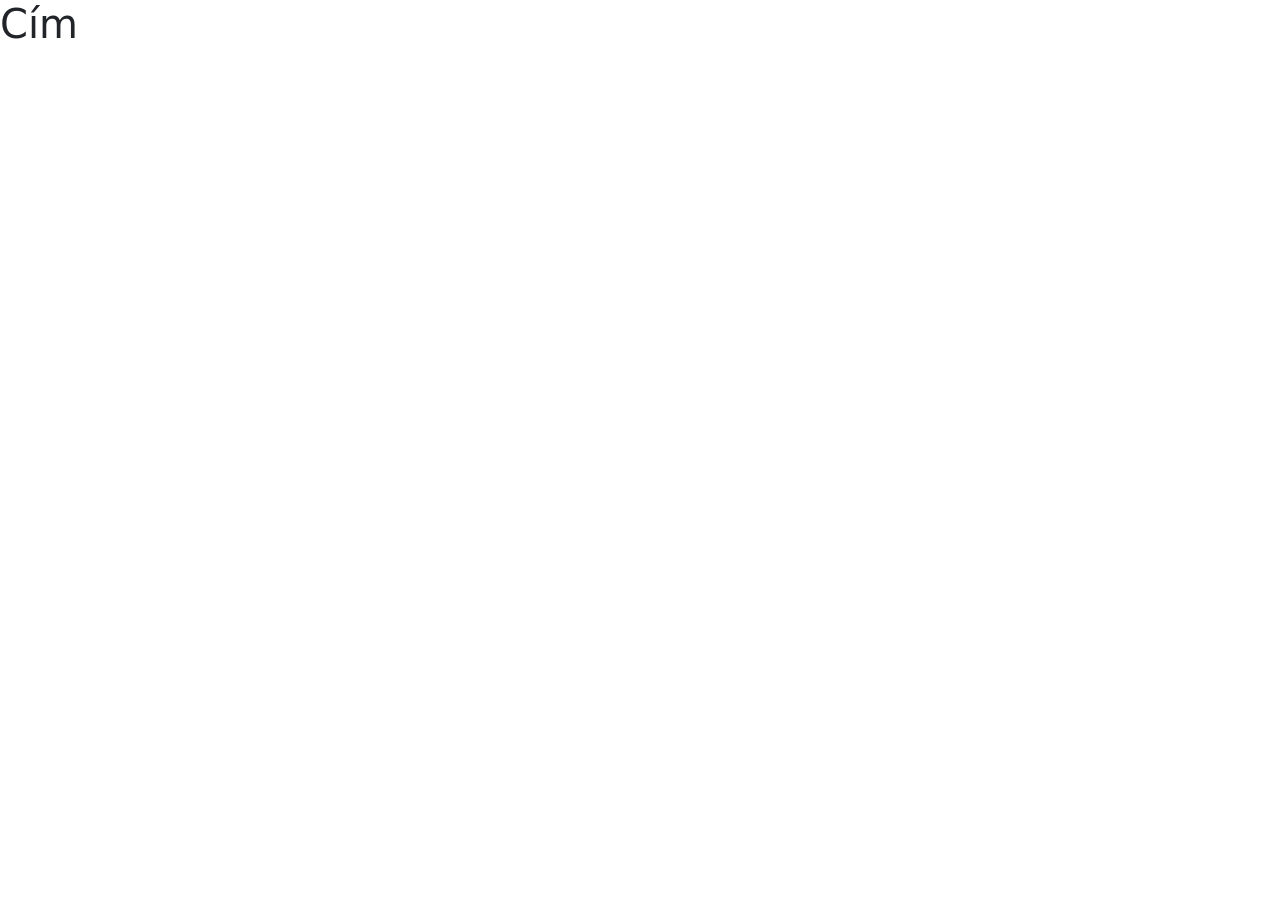
==== index.html @ 548ceb47 "Alap fájlok" ====
<!DOCTYPE html>
<html lang="en">
<head>
    <meta charset="UTF-8">
    <meta name="viewport" content="width=device-width, initial-scale=1.0">
    <title>Document</title>
    <link href="https://cdn.jsdelivr.net/npm/bootstrap@5.3.8/dist/css/bootstrap.min.css" rel="stylesheet">
    <link rel="stylesheet" href="stilus.css">
</head>
<body>
    <h1>Cím</h1>
    <script src="https://cdn.jsdelivr.net/npm/bootstrap@5.3.8/dist/js/bootstrap.bundle.min.js"></script>
    <script src="js/index.js"></script>
</body>
</html>
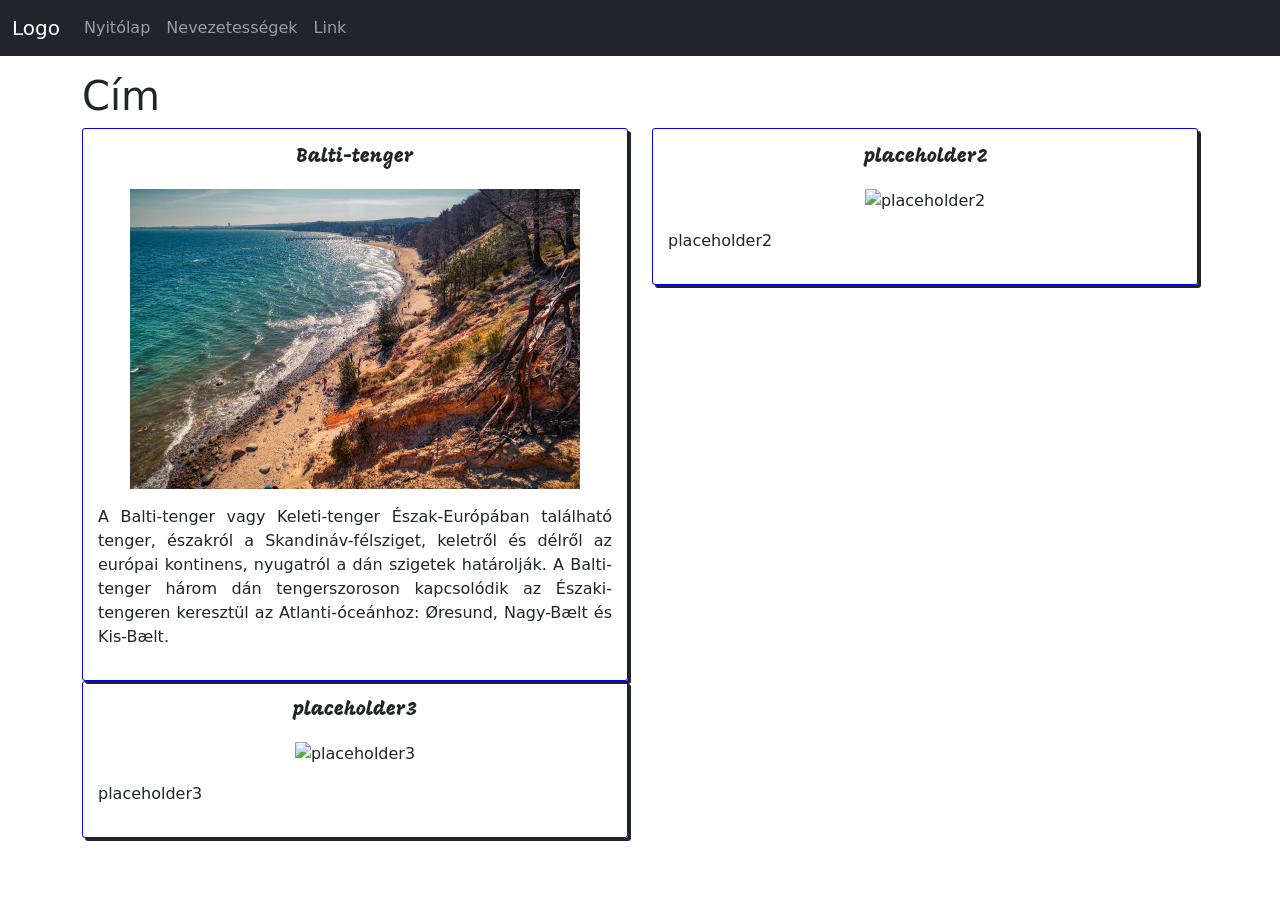
==== commit 7e19f029: "Struktúra kialakítva az index.html-en" ====
--- a/index.html
+++ b/index.html
@@ -5,11 +5,29 @@
     <meta name="viewport" content="width=device-width, initial-scale=1.0">
     <title>Document</title>
     <link href="https://cdn.jsdelivr.net/npm/bootstrap@5.3.8/dist/css/bootstrap.min.css" rel="stylesheet">
+
+    <!--Mogra font-->
+    <link rel="preconnect" href="https://fonts.googleapis.com">
+    <link rel="preconnect" href="https://fonts.gstatic.com" crossorigin>
+    <link href="https://fonts.googleapis.com/css2?family=Mogra&display=swap" rel="stylesheet">
+    
     <link rel="stylesheet" href="stilus.css">
 </head>
 <body>
-    <h1>Cím</h1>
+    <div id="menu"></div>
+    <header></header>
+    <main class="container mt-3">
+        <h1>Cím</h1>
+        <section>
+            <div class="row" id="foDiv">
+
+            </div>
+        </section>
+    </main>
+    <footer></footer>
     <script src="https://cdn.jsdelivr.net/npm/bootstrap@5.3.8/dist/js/bootstrap.bundle.min.js"></script>
+    <script src="js/menu.js"></script>
+    <script src="js/adat1.js"></script>
     <script src="js/index.js"></script>
 </body>
 </html>
--- a/stilus.css
+++ b/stilus.css
@@ -0,0 +1,16 @@
+.cim{
+    font-size: 120%;
+    font-family: Mogra, system-ui;
+}
+.kep{
+    height: 300px;
+}
+.leiras{
+    text-align: justify;
+}
+.kartya{
+    border:1px,solid,blue;
+    box-shadow: 3px 3px;
+    border-radius: 3px;
+    padding: 15px;
+}
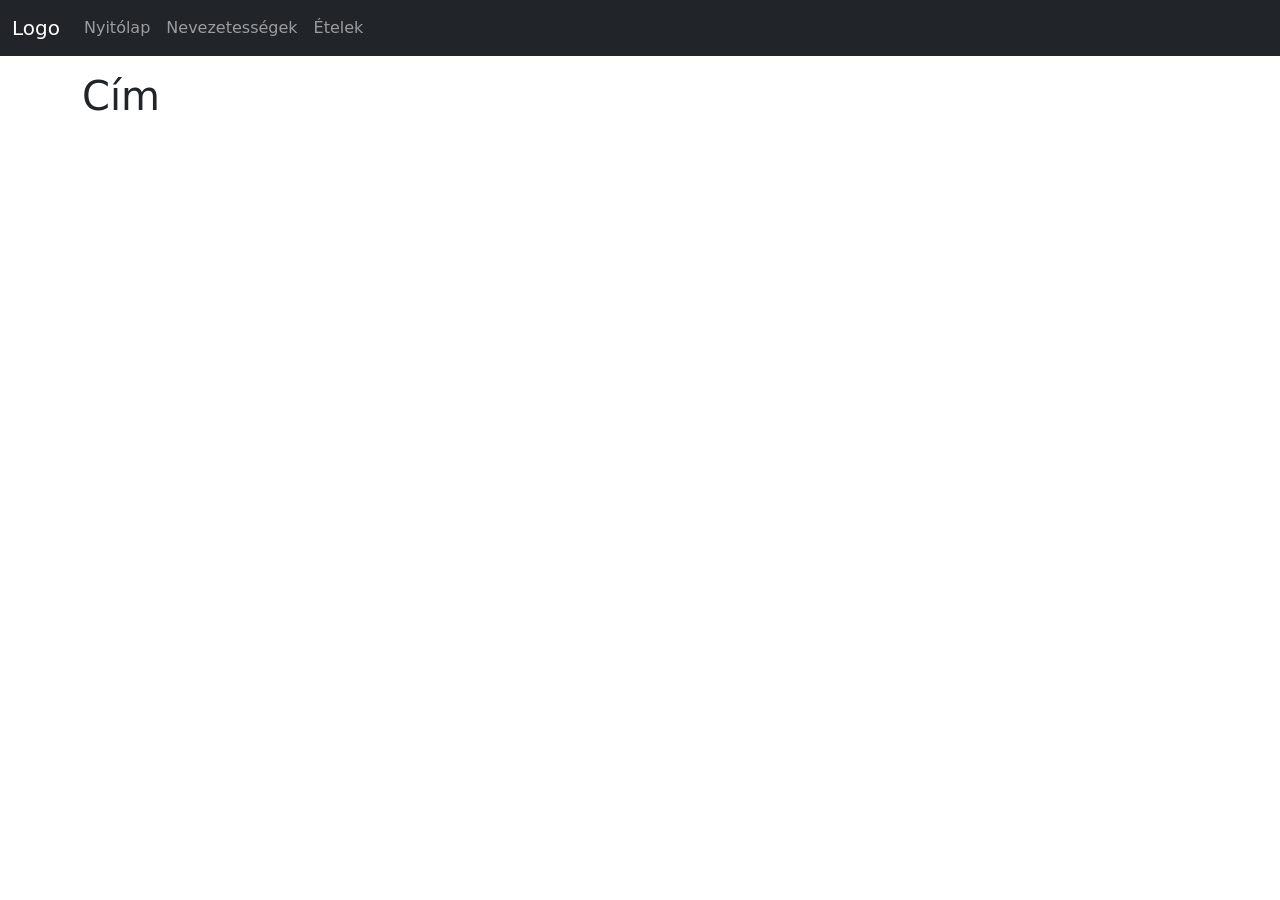
==== commit f9909b4b: "Nevezetességek alap" ====
--- a/index.html
+++ b/index.html
@@ -27,7 +27,6 @@
     <footer></footer>
     <script src="https://cdn.jsdelivr.net/npm/bootstrap@5.3.8/dist/js/bootstrap.bundle.min.js"></script>
     <script src="js/menu.js"></script>
-    <script src="js/adat1.js"></script>
     <script src="js/index.js"></script>
 </body>
 </html>
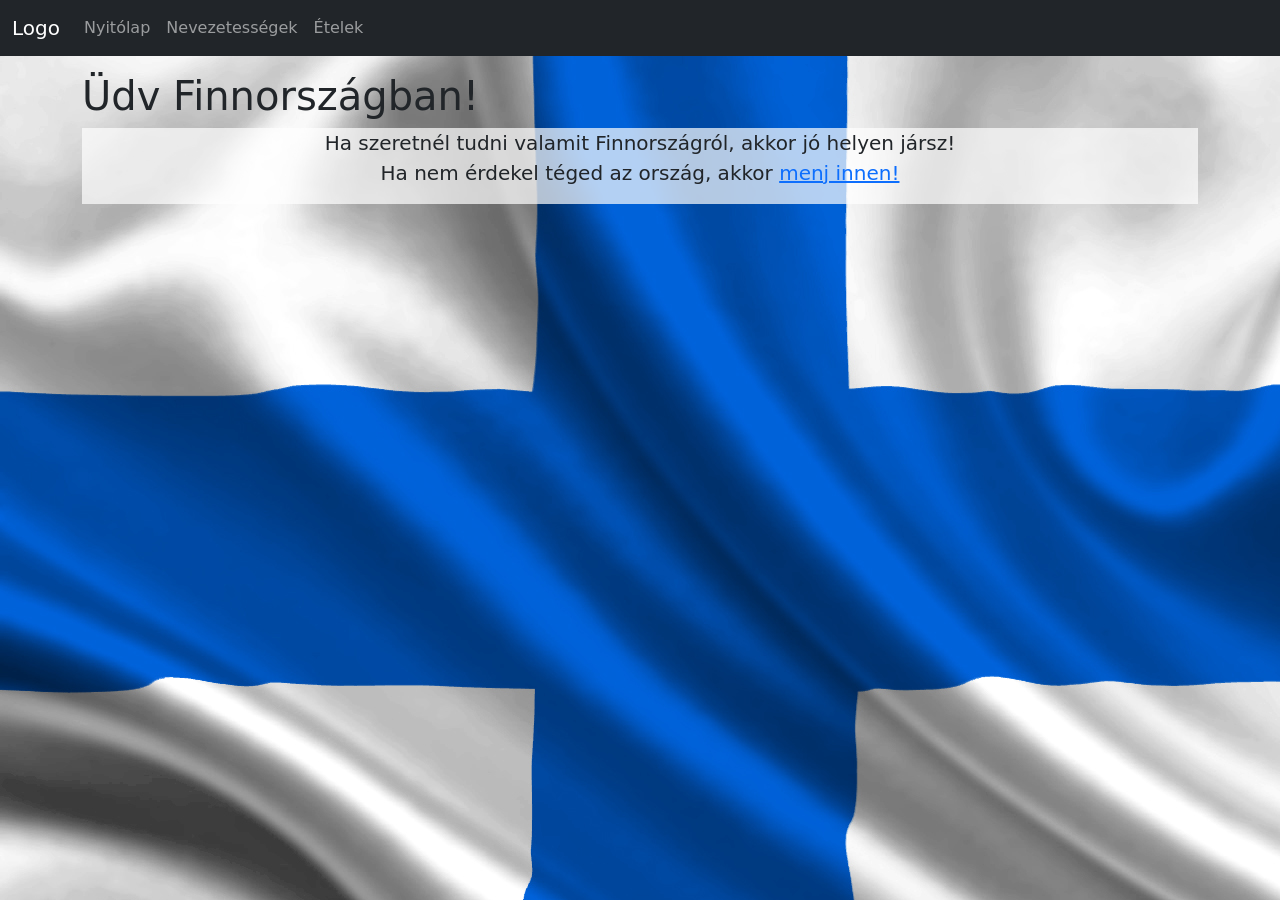
==== commit 5d881d9c: "Nyitólap alapja" ====
--- a/index.html
+++ b/index.html
@@ -17,9 +17,12 @@
     <div id="menu"></div>
     <header></header>
     <main class="container mt-3">
-        <h1>Cím</h1>
-        <section>
-            <div class="row" id="foDiv">
+        <h1>Üdv Finnországban!</h1>
+        <section style="background-color: rgba(255, 255, 255, 0.7);">
+            <div class="row text-center" style="font-size: 20px;" id="bevezetoDiv">
+                
+            </div>
+            <div>
 
             </div>
         </section>
--- a/stilus.css
+++ b/stilus.css
@@ -1,3 +1,11 @@
+body{
+    background-image: url(kepek/finland-flag.jpg);
+    background-repeat: no-repeat;
+    background-attachment: fixed;
+}
+.tomb{
+    background-color: rgba(255, 255, 255,0.7);
+}
 .cim{
     font-size: 120%;
     font-family: Mogra, system-ui;
@@ -6,11 +14,12 @@
     height: 300px;
 }
 .leiras{
-    text-align: justify;
+    text-align: center;
 }
 .kartya{
     border:1px,solid,blue;
     box-shadow: 3px 3px;
     border-radius: 3px;
     padding: 15px;
+    margin: 10px;
 }
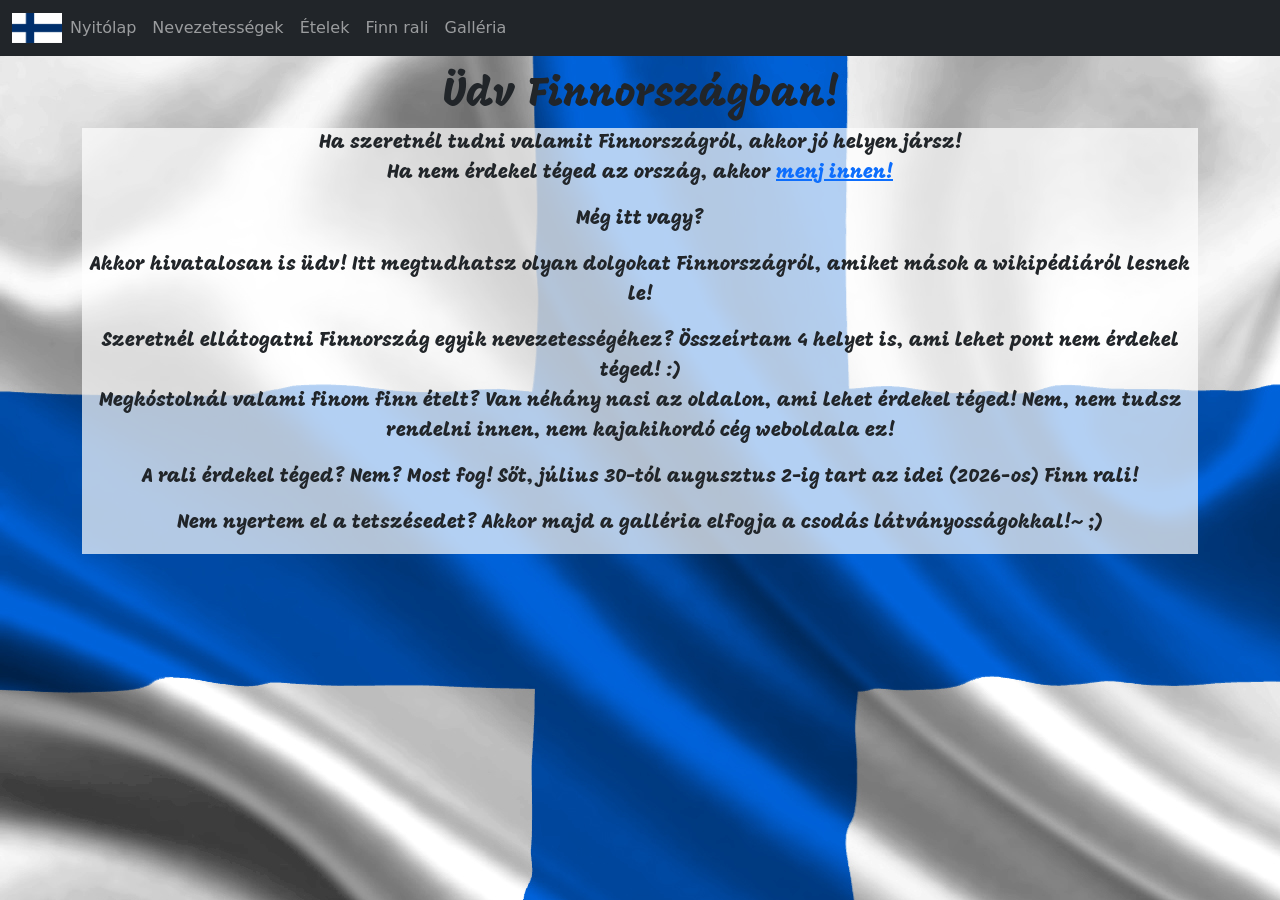
==== commit 5e74d7a4: "Galléria, nyitólap kibővítése" ====
--- a/index.html
+++ b/index.html
@@ -17,13 +17,17 @@
     <div id="menu"></div>
     <header></header>
     <main class="container mt-3">
-        <h1>Üdv Finnországban!</h1>
+        <h1 class="sajatBetuTipus text-center">Üdv Finnországban!</h1>
         <section style="background-color: rgba(255, 255, 255, 0.7);">
-            <div class="row text-center" style="font-size: 20px;" id="bevezetoDiv">
+            <div class="row text-center sajatBetuTipus" style="font-size: 20px;" id="bevezetoDiv">
                 
             </div>
-            <div>
-
+            <div class="row text-center sajatBetuTipus" style="font-size: 20px;">
+                <p>Még itt vagy?</p>
+                <p>Akkor hivatalosan is üdv! Itt megtudhatsz olyan dolgokat Finnországról, amiket mások a wikipédiáról lesnek le!</p>
+                <p>Szeretnél ellátogatni Finnország egyik nevezetességéhez? Összeírtam 4 helyet is, ami lehet pont nem érdekel téged! :)<br>Megkóstolnál valami finom finn ételt? Van néhány nasi az oldalon, ami lehet érdekel téged! Nem, nem tudsz rendelni innen, nem kajakihordó cég weboldala ez!</p>
+                <p>A rali érdekel téged? Nem? Most fog! Sőt, július 30-tól augusztus 2-ig tart az idei (2026-os) Finn rali!</p>
+                <p>Nem nyertem el a tetszésedet? Akkor majd a galléria elfogja a csodás látványosságokkal!~ ;)</p>
             </div>
         </section>
     </main>
--- a/stilus.css
+++ b/stilus.css
@@ -22,4 +22,8 @@
     border-radius: 3px;
     padding: 15px;
     margin: 10px;
+}
+
+.sajatBetuTipus{
+    font-family: Mogra;
 }
